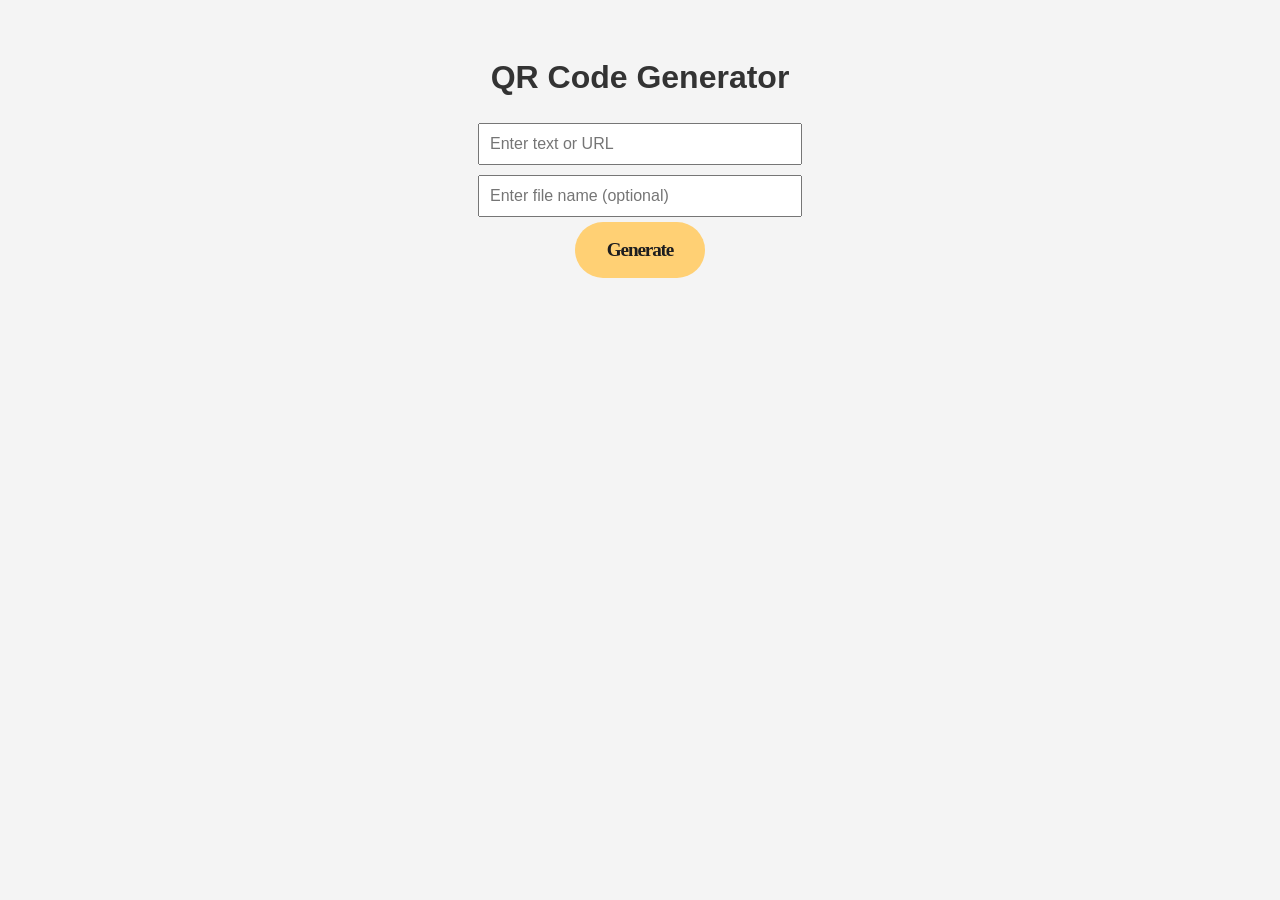
==== index.html @ 166cdbc0 "Update index.html" ====
<!DOCTYPE html>
<html lang="en">
<head>
  <meta charset="UTF-8" />
  <meta name="viewport" content="width=device-width, initial-scale=1.0"/>
  <title>QR Code Generator</title>
   <link rel="stylesheet" type="text/css" href="style.css">
</head>
<body>

  <h1>QR Code Generator</h1>

  <input type="text" id="qrText" placeholder="Enter text or URL" /><br />
  <input type="text" id="fileName" placeholder="Enter file name (optional)" /><br />
  <!-- From Uiverse.io by OliverZeros --> 
<button onclick="generateQRCode()" class="button button-item">
  <span class="button-bg">
    <span class="button-bg-layers">
      <span class="button-bg-layer button-bg-layer-1 -purple"></span>
      <span class="button-bg-layer button-bg-layer-2 -turquoise"></span>
      <span class="button-bg-layer button-bg-layer-3 -yellow"></span>
    </span>
  </span>
  <span class="button-inner">
    <span class="button-inner-static">Generate</span>
    <span class="button-inner-hover">Generate</span>
  </span>
</button>



  <div id="qrImage"></div>
  <a id="downloadLink">Download QR Code</a>

  <script>
    function generateQRCode() {
      const text = document.getElementById('qrText').value.trim();
      const fileName = document.getElementById('fileName').value.trim() || "qrcode";
      const qrImageDiv = document.getElementById('qrImage');
      const downloadLink = document.getElementById('downloadLink');

      if (!text) {
        qrImageDiv.innerHTML = '<p>Please enter text.</p>';
        downloadLink.style.display = 'none';
        return;
      }

      const qrUrl = `https://api.qrserver.com/v1/create-qr-code/?size=200x200&data=${encodeURIComponent(text)}`;
      const img = new Image();
      img.src = qrUrl;
      img.alt = "QR Code";
      img.id = "qrCodeImage";

      img.onload = () => {
        // Display the image
        qrImageDiv.innerHTML = '';
        qrImageDiv.appendChild(img);

        // Fetch the image blob and create a download link
        fetch(qrUrl)
          .then(res => res.blob())
          .then(blob => {
            const objectUrl = URL.createObjectURL(blob);
            downloadLink.href = objectUrl;
            downloadLink.download = fileName + ".png";
            downloadLink.style.display = 'inline-block';
          });
      };
    }
  </script>

</body>
</html>
---- style.css ----
body {
      font-family: Arial, sans-serif;
      text-align: center;
      padding: 30px;
      background: #f4f4f4;
    }
    h1 {
      color: #333;
    }
    input {
      padding: 10px;
      width: 300px;
      font-size: 16px;
      margin: 5px;
    }
    button {
      padding: 10px 20px;
      font-size: 16px;
      cursor: pointer;
    }
    #qrImage {
      margin-top: 20px;
    }
    a#downloadLink {
      display: none;
      margin-top: 10px;
      text-decoration: none;
      color: #007bff;
    }
/* From Uiverse.io by OliverZeros */ 
button {
  all: unset;
}

.button {
  position: relative;
  display: inline-flex;
  height: 3.5rem;
  align-items: center;
  border-radius: 9999px;
  padding-left: 2rem;
  padding-right: 2rem;
  font-family: Segoe UI;
  font-size: 1.2rem;
  font-weight: 640;
  color: #fafaf6;
  letter-spacing: -0.06em;
}

.button-item {
  background-color: transparent;
  color: #1d1d1f;
}

.button-item .button-bg {
  border-color: rgba(255, 208, 116);
  background-color: rgba(255, 208, 116);
}

.button-inner,
.button-inner-hover,
.button-inner-static {
  pointer-events: none;
  display: block;
}

.button-inner {
  position: relative;
}

.button-inner-hover {
  position: absolute;
  top: 0;
  left: 0;
  opacity: 0;
  transform: translateY(70%);
}

.button-bg {
  overflow: hidden;
  border-radius: 2rem;
  position: absolute;
  top: 0;
  left: 0;
  width: 100%;
  height: 100%;
  transform: scale(1);
  transition: transform 1.8s cubic-bezier(0.19, 1, 0.22, 1);
}

.button-bg,
.button-bg-layer,
.button-bg-layers {
  display: block;
}

.button-bg-layers {
  position: absolute;
  left: 50%;
  transform: translate(-50%);
  top: -60%;
  aspect-ratio: 1 / 1;
  width: max(200%, 10rem);
}

.button-bg-layer {
  border-radius: 9999px;
  position: absolute;
  top: 0;
  left: 0;
  width: 100%;
  height: 100%;
  transform: scale(0);
}

.button-bg-layer.-purple {
  background-color: rgba(163, 116, 255);
}

.button-bg-layer.-turquoise {
  background-color: rgba(23, 241, 209);
}

.button-bg-layer.-yellow {
  --tw-bg-opacity: 1;
  background-color: rgba(255, 208, 116, var(--tw-bg-opacity));
}

.button:hover .button-inner-static {
  opacity: 0;
  transform: translateY(-70%);
  transition:
    transform 1.4s cubic-bezier(0.19, 1, 0.22, 1),
    opacity 0.3s linear;
}

.button:hover .button-inner-hover {
  opacity: 1;
  transform: translateY(0);
  transition:
    transform 1.4s cubic-bezier(0.19, 1, 0.22, 1),
    opacity 1.4s cubic-bezier(0.19, 1, 0.22, 1);
}

.button:hover .button-bg-layer {
  transition:
    transform 1.3s cubic-bezier(0.19, 1, 0.22, 1),
    opacity 0.3s linear;
}

.button:hover .button-bg-layer-1 {
  transform: scale(1);
}

.button:hover .button-bg-layer-2 {
  transition-delay: 0.1s;
  transform: scale(1);
}

.button:hover .button-bg-layer-3 {
  transition-delay: 0.2s;
  transform: scale(1);
}
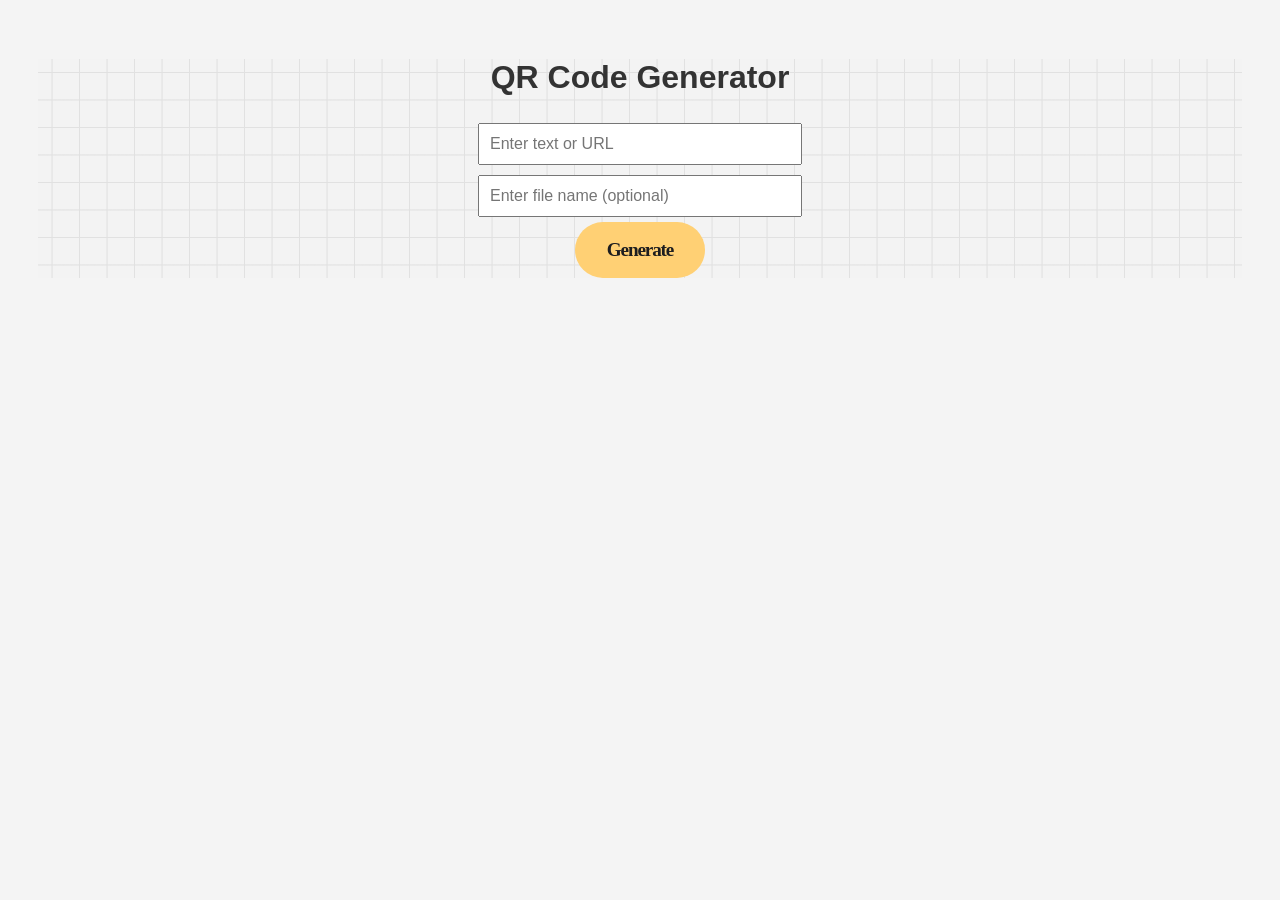
==== commit f4150e43: "Update index.html" ====
--- a/index.html
+++ b/index.html
@@ -6,13 +6,15 @@
   <title>QR Code Generator</title>
    <link rel="stylesheet" type="text/css" href="style.css">
 </head>
+<div class="container">
 <body>
+
 
   <h1>QR Code Generator</h1>
 
   <input type="text" id="qrText" placeholder="Enter text or URL" /><br />
   <input type="text" id="fileName" placeholder="Enter file name (optional)" /><br />
-  <!-- From Uiverse.io by OliverZeros --> 
+
 <button onclick="generateQRCode()" class="button button-item">
   <span class="button-bg">
     <span class="button-bg-layers">
@@ -68,6 +70,6 @@
       };
     }
   </script>
-
 </body>
+</div>
 </html>
--- a/style.css
+++ b/style.css
@@ -27,7 +27,7 @@
       text-decoration: none;
       color: #007bff;
     }
-/* From Uiverse.io by OliverZeros */ 
+
 button {
   all: unset;
 }
@@ -161,3 +161,13 @@
   transition-delay: 0.2s;
   transform: scale(1);
 }
+
+.container {
+  width: 100%;
+  height: 100%;
+  --color: #E1E1E1;
+  background-color: #F3F3F3;
+  background-image: linear-gradient(0deg, transparent 24%, var(--color) 25%, var(--color) 26%, transparent 27%,transparent 74%, var(--color) 75%, var(--color) 76%, transparent 77%,transparent),
+      linear-gradient(90deg, transparent 24%, var(--color) 25%, var(--color) 26%, transparent 27%,transparent 74%, var(--color) 75%, var(--color) 76%, transparent 77%,transparent);
+  background-size: 55px 55px;
+}
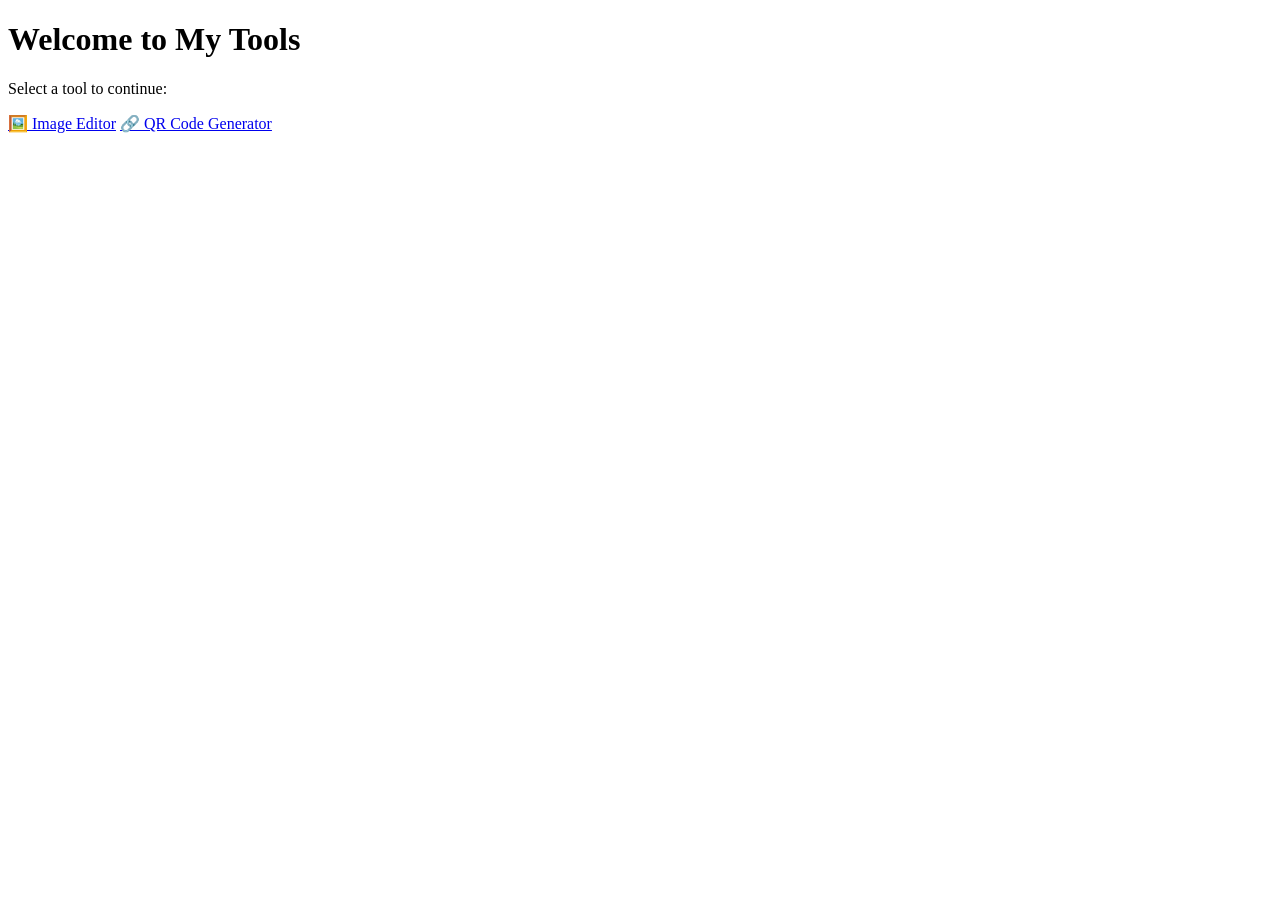
==== commit ed01ecb9: "Create index.html" ====
--- a/index.html
+++ b/index.html
@@ -1,75 +1,19 @@
 <!DOCTYPE html>
 <html lang="en">
 <head>
-  <meta charset="UTF-8" />
-  <meta name="viewport" content="width=device-width, initial-scale=1.0"/>
-  <title>QR Code Generator</title>
-   <link rel="stylesheet" type="text/css" href="style.css">
+  <meta charset="UTF-8">
+  <meta name="viewport" content="width=device-width, initial-scale=1.0">
+  <title>Tools Hub</title>
+  <link rel="stylesheet" href="assets/style.css">
 </head>
-<div class="container">
 <body>
-
-
-  <h1>QR Code Generator</h1>
-
-  <input type="text" id="qrText" placeholder="Enter text or URL" /><br />
-  <input type="text" id="fileName" placeholder="Enter file name (optional)" /><br />
-
-<button onclick="generateQRCode()" class="button button-item">
-  <span class="button-bg">
-    <span class="button-bg-layers">
-      <span class="button-bg-layer button-bg-layer-1 -purple"></span>
-      <span class="button-bg-layer button-bg-layer-2 -turquoise"></span>
-      <span class="button-bg-layer button-bg-layer-3 -yellow"></span>
-    </span>
-  </span>
-  <span class="button-inner">
-    <span class="button-inner-static">Generate</span>
-    <span class="button-inner-hover">Generate</span>
-  </span>
-</button>
-
-
-
-  <div id="qrImage"></div>
-  <a id="downloadLink">Download QR Code</a>
-
-  <script>
-    function generateQRCode() {
-      const text = document.getElementById('qrText').value.trim();
-      const fileName = document.getElementById('fileName').value.trim() || "qrcode";
-      const qrImageDiv = document.getElementById('qrImage');
-      const downloadLink = document.getElementById('downloadLink');
-
-      if (!text) {
-        qrImageDiv.innerHTML = '<p>Please enter text.</p>';
-        downloadLink.style.display = 'none';
-        return;
-      }
-
-      const qrUrl = `https://api.qrserver.com/v1/create-qr-code/?size=200x200&data=${encodeURIComponent(text)}`;
-      const img = new Image();
-      img.src = qrUrl;
-      img.alt = "QR Code";
-      img.id = "qrCodeImage";
-
-      img.onload = () => {
-        // Display the image
-        qrImageDiv.innerHTML = '';
-        qrImageDiv.appendChild(img);
-
-        // Fetch the image blob and create a download link
-        fetch(qrUrl)
-          .then(res => res.blob())
-          .then(blob => {
-            const objectUrl = URL.createObjectURL(blob);
-            downloadLink.href = objectUrl;
-            downloadLink.download = fileName + ".png";
-            downloadLink.style.display = 'inline-block';
-          });
-      };
-    }
-  </script>
+  <div class="container">
+    <h1>Welcome to My Tools</h1>
+    <p>Select a tool to continue:</p>
+    <div class="button-group">
+      <a href="image-editor/index.html" class="btn">🖼️ Image Editor</a>
+      <a href="qr-generator/index.html" class="btn">🔗 QR Code Generator</a>
+    </div>
+  </div>
 </body>
-</div>
 </html>
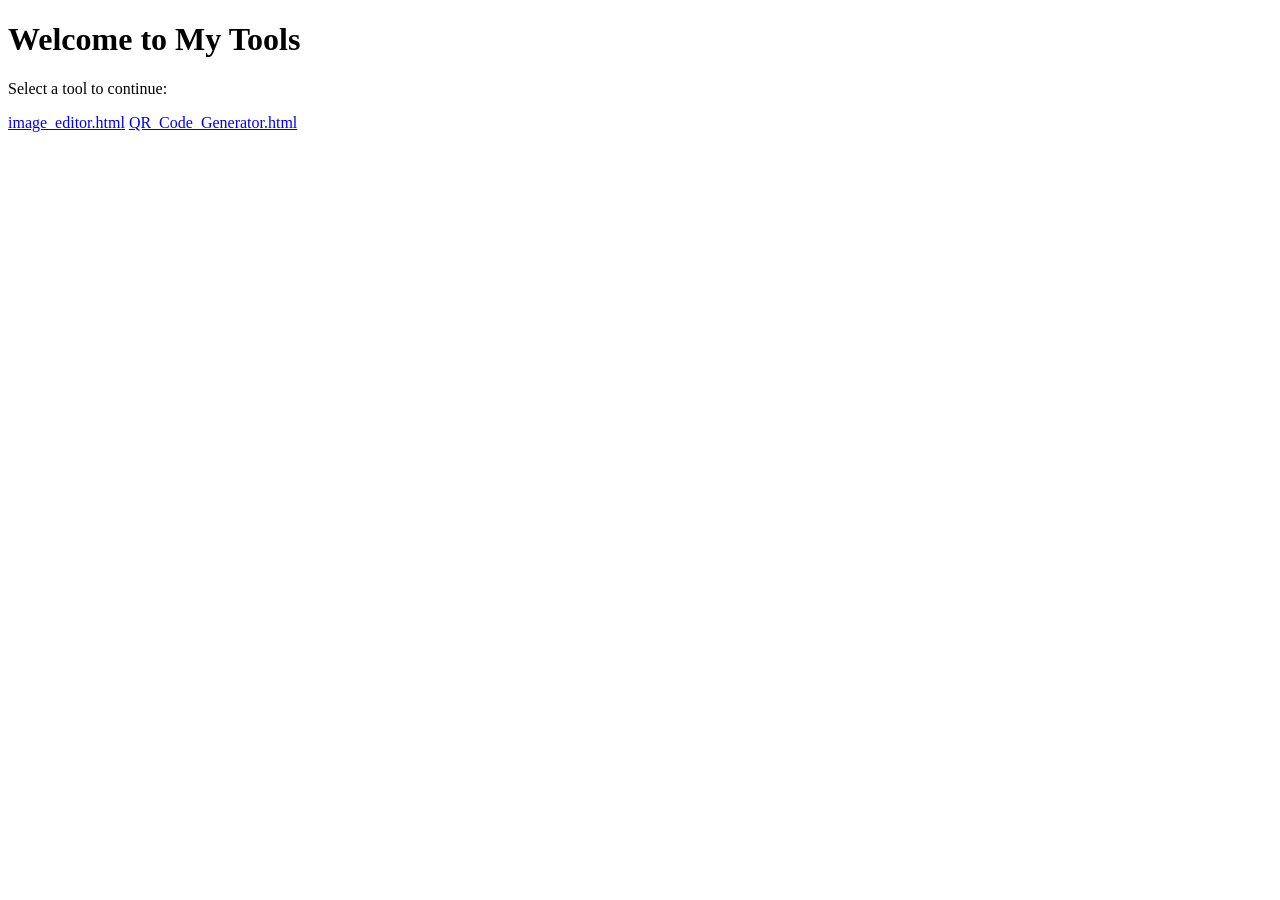
==== commit 0b783257: "Update index.html" ====
--- a/index.html
+++ b/index.html
@@ -11,8 +11,8 @@
     <h1>Welcome to My Tools</h1>
     <p>Select a tool to continue:</p>
     <div class="button-group">
-      <a href="image-editor/index.html" class="btn">🖼️ Image Editor</a>
-      <a href="qr-generator/index.html" class="btn">🔗 QR Code Generator</a>
+      <a href="image-editor/index.html" class="btn">image_editor.html</a>
+      <a href="qr-generator/index.html" class="btn">QR_Code_Generator.html</a>
     </div>
   </div>
 </body>
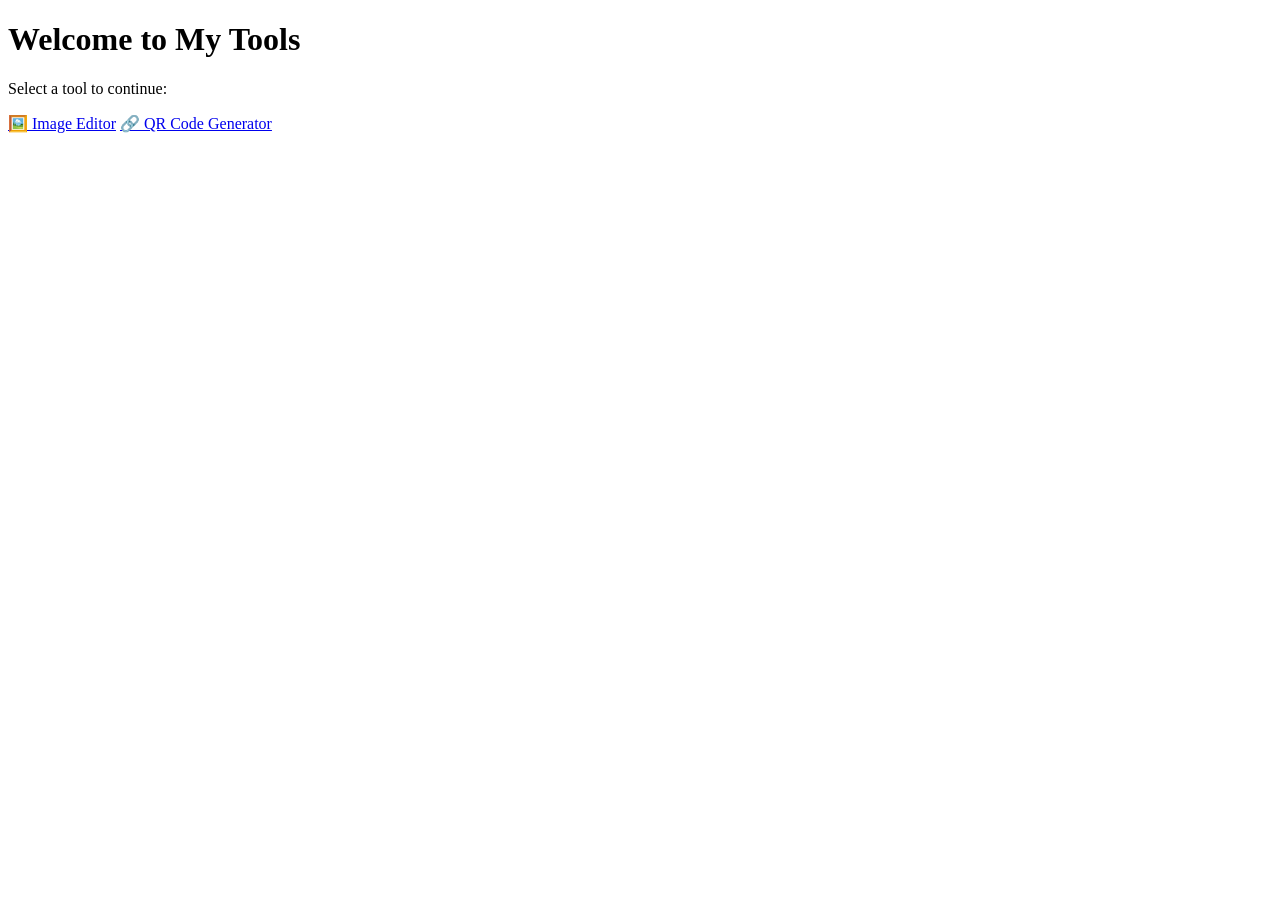
==== commit d5552f70: "Update index.html" ====
--- a/index.html
+++ b/index.html
@@ -11,8 +11,8 @@
     <h1>Welcome to My Tools</h1>
     <p>Select a tool to continue:</p>
     <div class="button-group">
-      <a href="image-editor/index.html" class="btn">image_editor.html</a>
-      <a href="qr-generator/index.html" class="btn">QR_Code_Generator.html</a>
+      <a href="/image_editor.html" class="btn">🖼️ Image Editor</a>
+      <a href="/QR_Code_Generator.html" class="btn">🔗 QR Code Generator</a>
     </div>
   </div>
 </body>
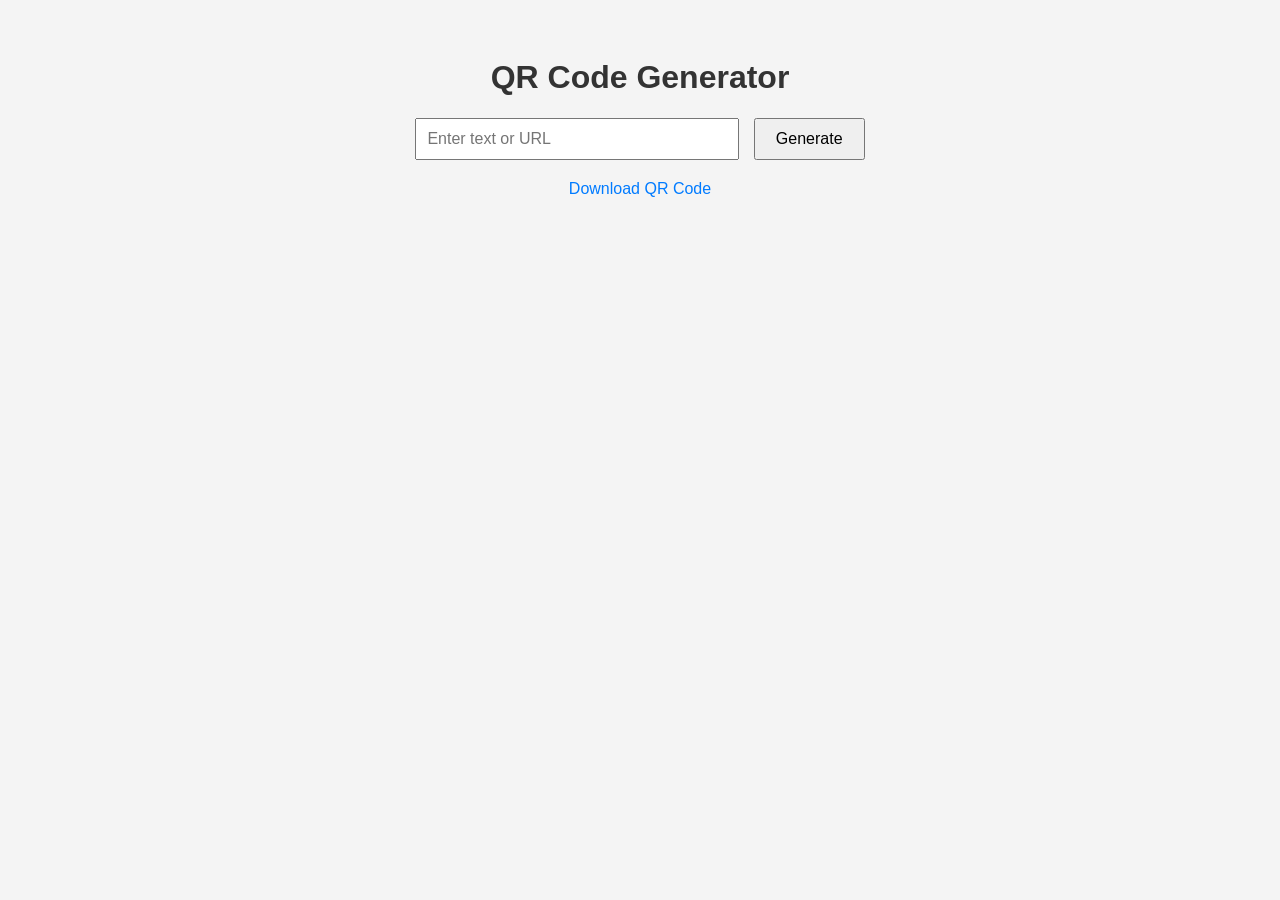
==== commit 6d0e0e73: "Add QR Code Generator HTML structure" ====
--- a/index.html
+++ b/index.html
@@ -1,19 +1,68 @@
 <!DOCTYPE html>
 <html lang="en">
 <head>
-  <meta charset="UTF-8">
-  <meta name="viewport" content="width=device-width, initial-scale=1.0">
-  <title>Tools Hub</title>
-  <link rel="stylesheet" href="assets/style.css">
+  <meta charset="UTF-8" />
+  <meta name="viewport" content="width=device-width, initial-scale=1.0"/>
+  <title>QR Code Generator</title>
+  <style>
+    body {
+      font-family: Arial, sans-serif;
+      text-align: center;
+      padding: 30px;
+      background: #f4f4f4;
+    }
+    h1 {
+      color: #333;
+    }
+    input {
+      padding: 10px;
+      width: 300px;
+      font-size: 16px;
+    }
+    button {
+      padding: 10px 20px;
+      margin-left: 10px;
+      font-size: 16px;
+      cursor: pointer;
+    }
+    #qrImage {
+      margin-top: 20px;
+    }
+    a#downloadLink {
+      display: block;
+      margin-top: 10px;
+      text-decoration: none;
+      color: #007bff;
+    }
+  </style>
 </head>
 <body>
-  <div class="container">
-    <h1>Welcome to My Tools</h1>
-    <p>Select a tool to continue:</p>
-    <div class="button-group">
-      <a href="/image_editor.html" class="btn">🖼️ Image Editor</a>
-      <a href="/QR_Code_Generator.html" class="btn">🔗 QR Code Generator</a>
-    </div>
-  </div>
+
+  <h1>QR Code Generator</h1>
+  <input type="text" id="qrText" placeholder="Enter text or URL" />
+  <button onclick="generateQRCode()">Generate</button>
+
+  <div id="qrImage"></div>
+  <a id="downloadLink" download="qrcode.png">Download QR Code</a>
+
+  <script>
+    function generateQRCode() {
+      const text = document.getElementById('qrText').value;
+      const qrImage = document.getElementById('qrImage');
+      const downloadLink = document.getElementById('downloadLink');
+
+      if (!text.trim()) {
+        qrImage.innerHTML = '<p>Please enter text.</p>';
+        downloadLink.style.display = 'none';
+        return;
+      }
+
+      const qrUrl = `https://api.qrserver.com/v1/create-qr-code/?size=200x200&data=${encodeURIComponent(text)}`;
+      qrImage.innerHTML = `<img src="${qrUrl}" alt="QR Code" id="qrCodeImage" />`;
+      downloadLink.href = qrUrl;
+      downloadLink.style.display = 'inline-block';
+    }
+  </script>
+
 </body>
 </html>
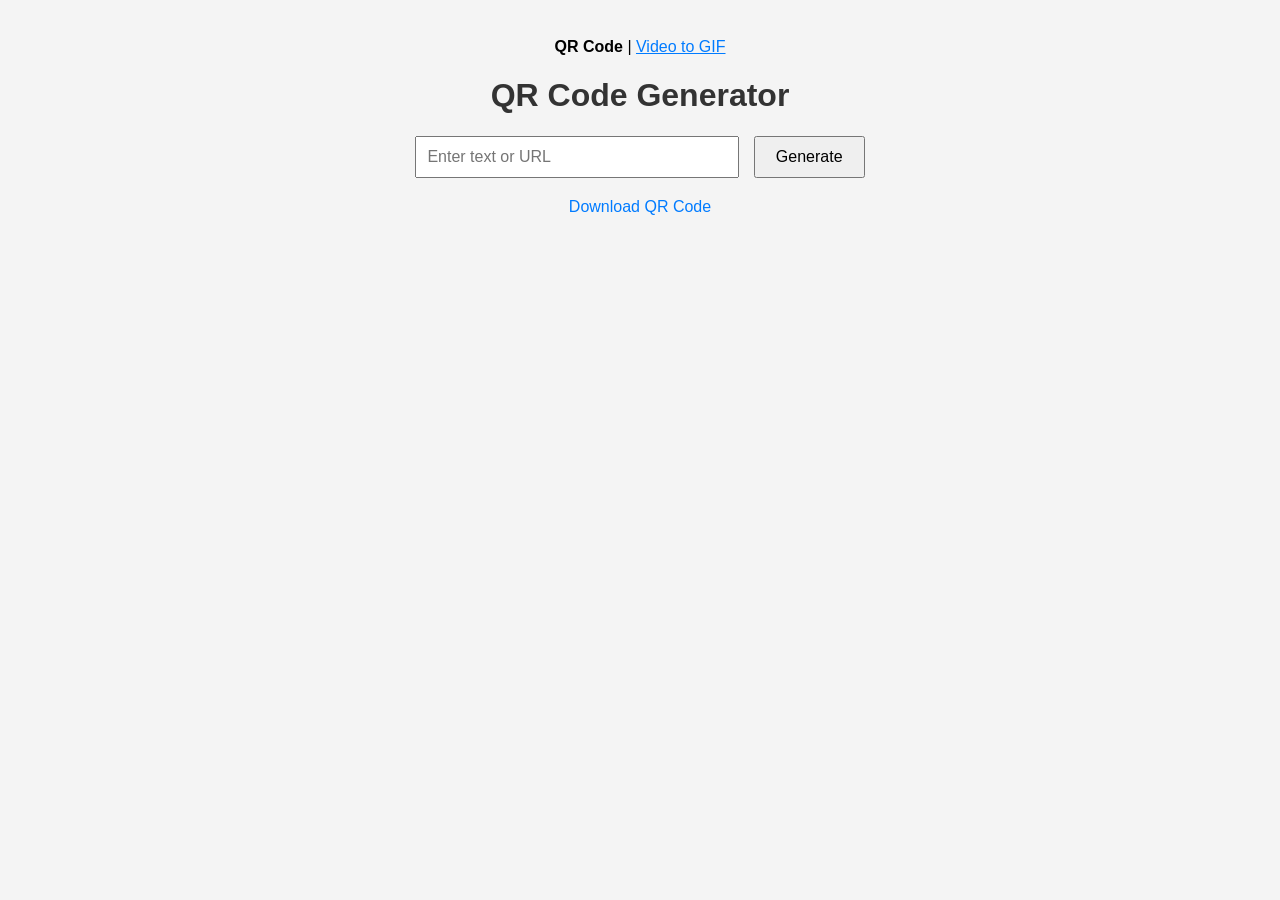
==== commit ffb999aa: "Add files via upload add button video to git page" ====
--- a/index.html
+++ b/index.html
@@ -11,6 +11,8 @@
       padding: 30px;
       background: #f4f4f4;
     }
+    nav { margin-bottom: 20px; }
+    nav a { color: #007bff; }
     h1 {
       color: #333;
     }
@@ -38,6 +40,7 @@
 </head>
 <body>
 
+  <nav><strong>QR Code</strong> | <a href="video-to-gif.html">Video to GIF</a></nav>
   <h1>QR Code Generator</h1>
   <input type="text" id="qrText" placeholder="Enter text or URL" />
   <button onclick="generateQRCode()">Generate</button>
